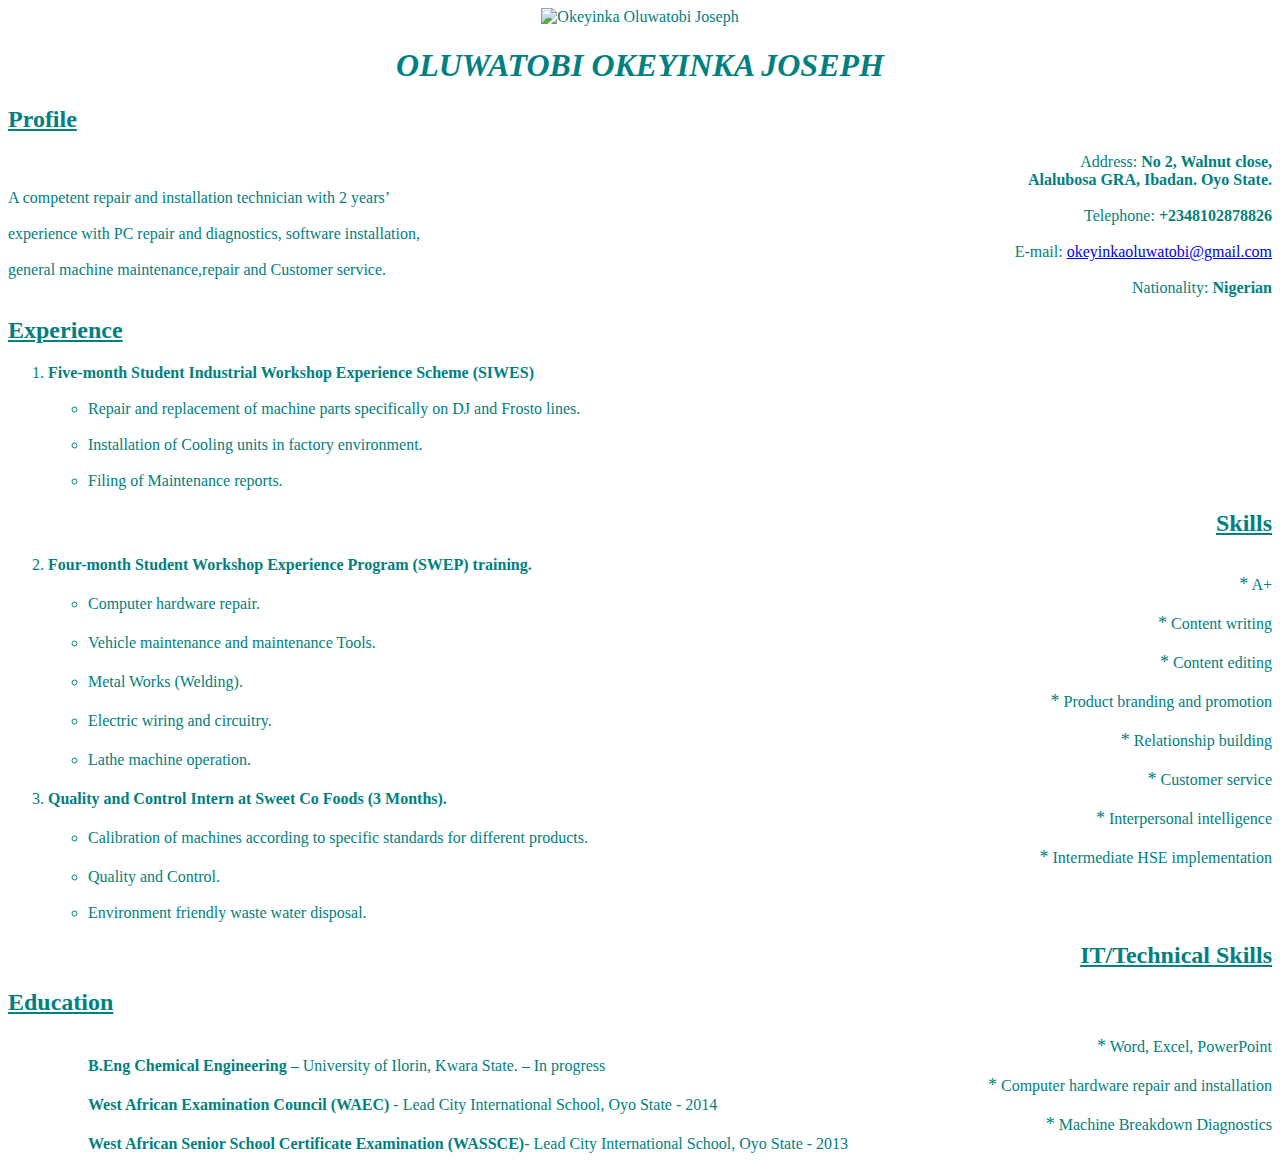
==== Oluwatobi.html @ 76be4cb5 "my first commit" ====
<!DOCTYPE html>
<html lang="en"></html>
    <head> 
<meta charset="utf-8">

    <font color=teal face=calibri>
 <title>OKEYINKA OLUWATOBI CV</title>
    </head>

    <div align="center"><img src="https://res.cloudinary.com/mangywall/image/upload/v1566596046/20190818_082033_1_monf8o.jpg" alt="Okeyinka Oluwatobi Joseph" style="width:350px; height:400px"></div>
        <h1 align="center"><strong><em>
            OLUWATOBI OKEYINKA JOSEPH
        </em></strong></h1>


        
            
        
        <div>
            <h2 align="left">
            <u>Profile</u>
            </h2>
            <div align="right">
                    Address: <span><strong>No 2, Walnut close,</strong></span>
                    <br><span><strong>Alalubosa GRA, Ibadan. Oyo State.</strong></span></div>  
        <div>            
                    A competent repair and installation technician with 2 years’
                    <div align="right">Telephone: <span><strong>+2348102878826</strong></span></div>
                    experience with PC repair and diagnostics, software installation,
                    <div align="right">E-mail: <a href="okeyinkaoluwatobi@gmail.com">okeyinkaoluwatobi@gmail.com</a></div>
                    general machine maintenance,repair and Customer service.
                    <div align="right">Nationality: <span><strong>Nigerian</strong></span></div>
        </div>
        
        <div>
            <h2 align="left">
            <u>Experience</u>
            </h2>
                
                <ol>
                        <li>
                            <strong>Five-month Student Industrial Workshop Experience Scheme (SIWES)</strong>
                            <br><br><ul><li>Repair and replacement of machine parts specifically on DJ and Frosto lines.</li></ul>
                            <br><ul><li>Installation of Cooling units in factory environment.</li></ul>
                            <br><ul><li>Filing of Maintenance reports.</li>
                                <div align="right"><h2><u>Skills</u></h2></div></ul>
                        </li>
                        <li>
                            <strong>Four-month Student Workshop Experience Program (SWEP) training.</strong>
                                <div align="right"><ul><span><font size=4pt>*</font></span> A+</ul></div>
                            <ul><li>Computer hardware repair.</li></ul>
                                <div align="right"><ul><span><font size=4pt>*</font></span> Content writing</ul></div>
                            <ul><li>Vehicle maintenance and maintenance Tools.</li></ul>
                                <div align="right"><ul><span><font size=4pt>*</font></span> Content editing</ul></div>
                            <ul><li>Metal Works (Welding).</li></ul>
                                <div align="right"><ul><span><font size=4pt>*</font></span> Product branding and promotion</ul></div>
                            <ul><li>Electric wiring and circuitry.</li></ul>
                                <div align="right"><ul><span><font size=4pt>*</font></span> Relationship building</ul></div>
                            <ul><li>Lathe machine operation.</li></ul>
                                <div align="right"><ul><span><font size=4pt>*</font></span> Customer service</ul></div>
                        </li>
                        <li>
                            <strong>Quality and Control Intern at Sweet Co Foods (3 Months).</strong>
                                <div align="right"><ul><span><font size=4pt>*</font></span> Interpersonal intelligence</ul></div>
                            <ul><li>Calibration of machines according to specific standards for different products.</li></ul>
                                <div align="right"><ul><span><font size=4pt>*</font></span> Intermediate HSE implementation</ul></div>
                            <ul><li>Quality and Control.</il></ul>
                            <br><ul><li>Environment friendly waste water disposal.</li></ul>
                        </li>
                </ol>
        </div>
        
        <div>
                                <div align="right"><h2><u>IT/Technical Skills</u></h2></div></ul>
            <h2 align="left">
                <u>Education</u>
            </h2>
                <ol>
                                <div align="right"><ul><span><font size=4pt>*</font></span> Word, Excel, PowerPoint</ul></div>
                        <ul><span><strong>B.Eng Chemical Engineering</strong></span> – University of Ilorin, Kwara State. – In progress</ul>
                                <div align="right"><ul><span><font size=4pt>*</font></span> Computer hardware repair and installation</ul></div>
                        <ul><span><strong>West African Examination Council (WAEC)</strong></span> - Lead City International School, Oyo State - 2014</ul>
                                <div align="right"><ul><span><font size=4pt>*</font></span> Machine Breakdown Diagnostics</ul></div>
                        <ul><span><strong>West African Senior School Certificate Examination (WASSCE)</strong></span>- Lead City International School, Oyo State - 2013</ul>
                </ol>
        </div>
    </font>
    </body>
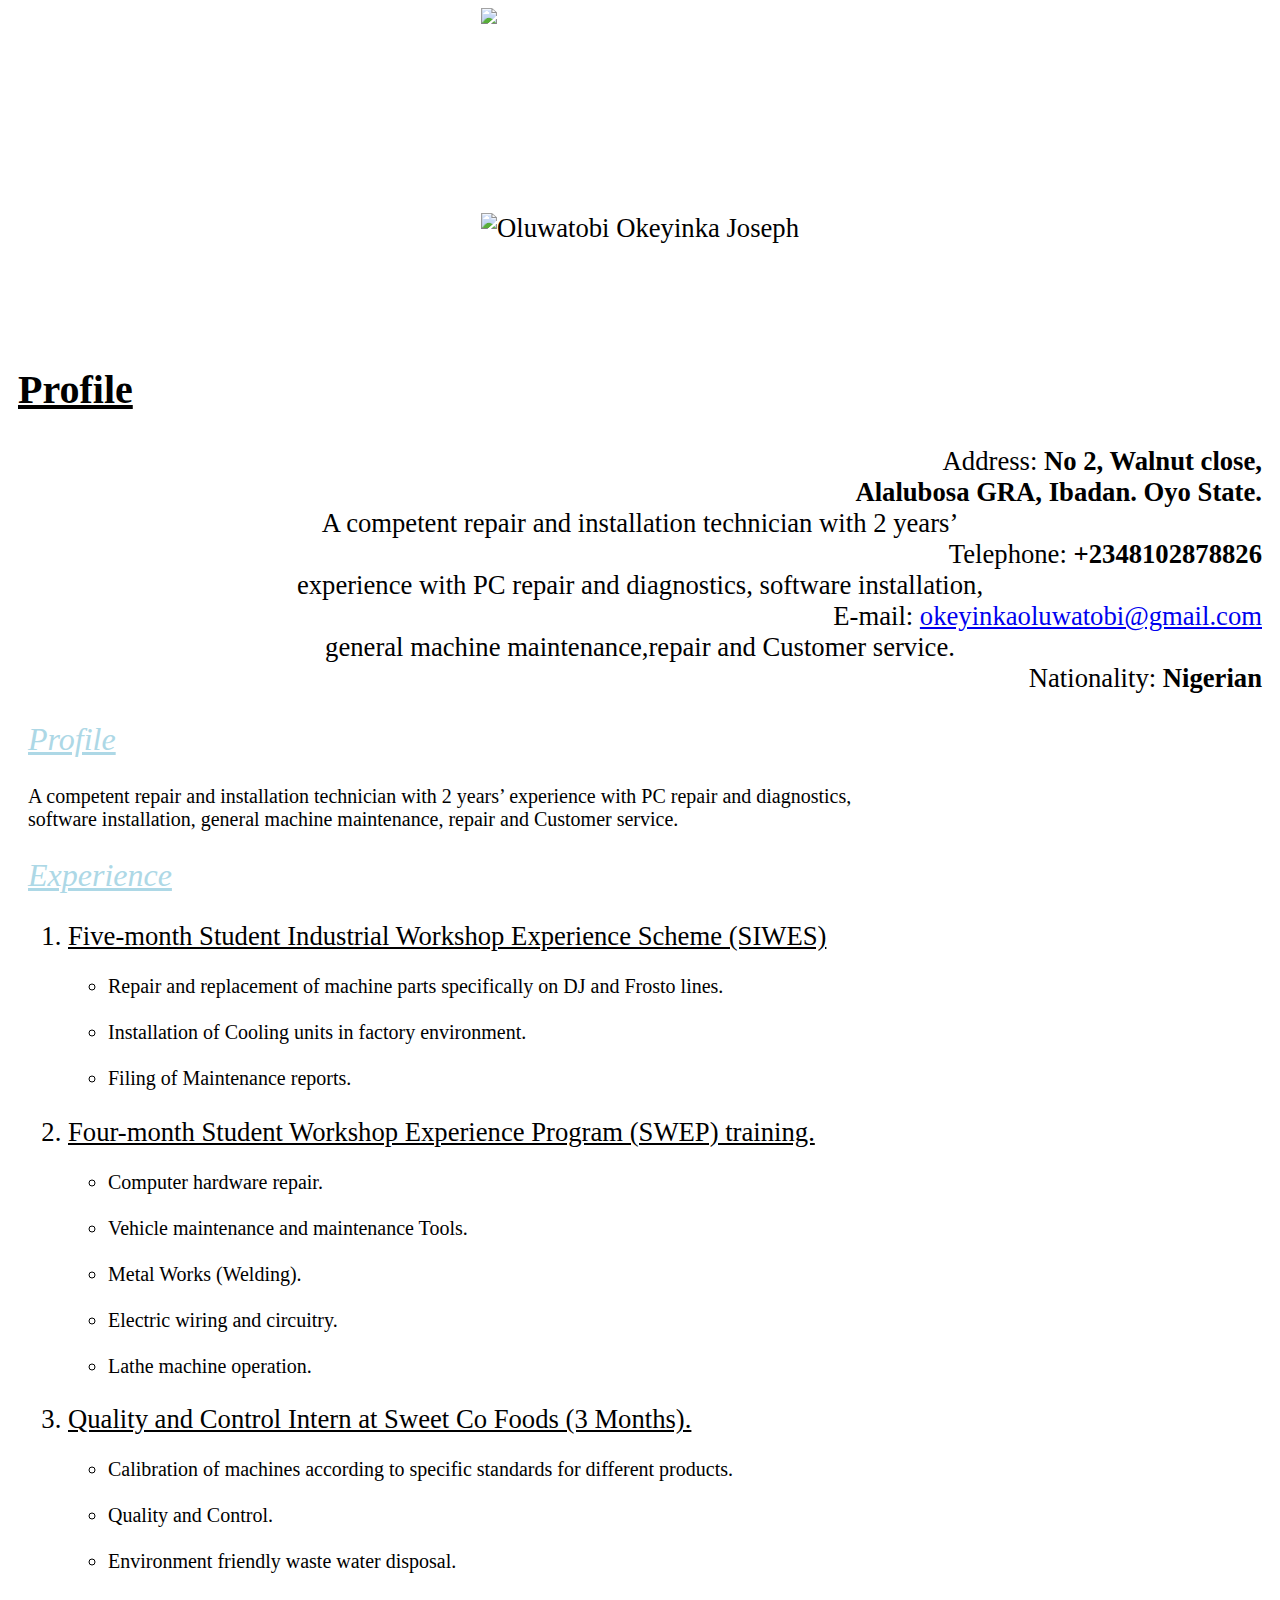
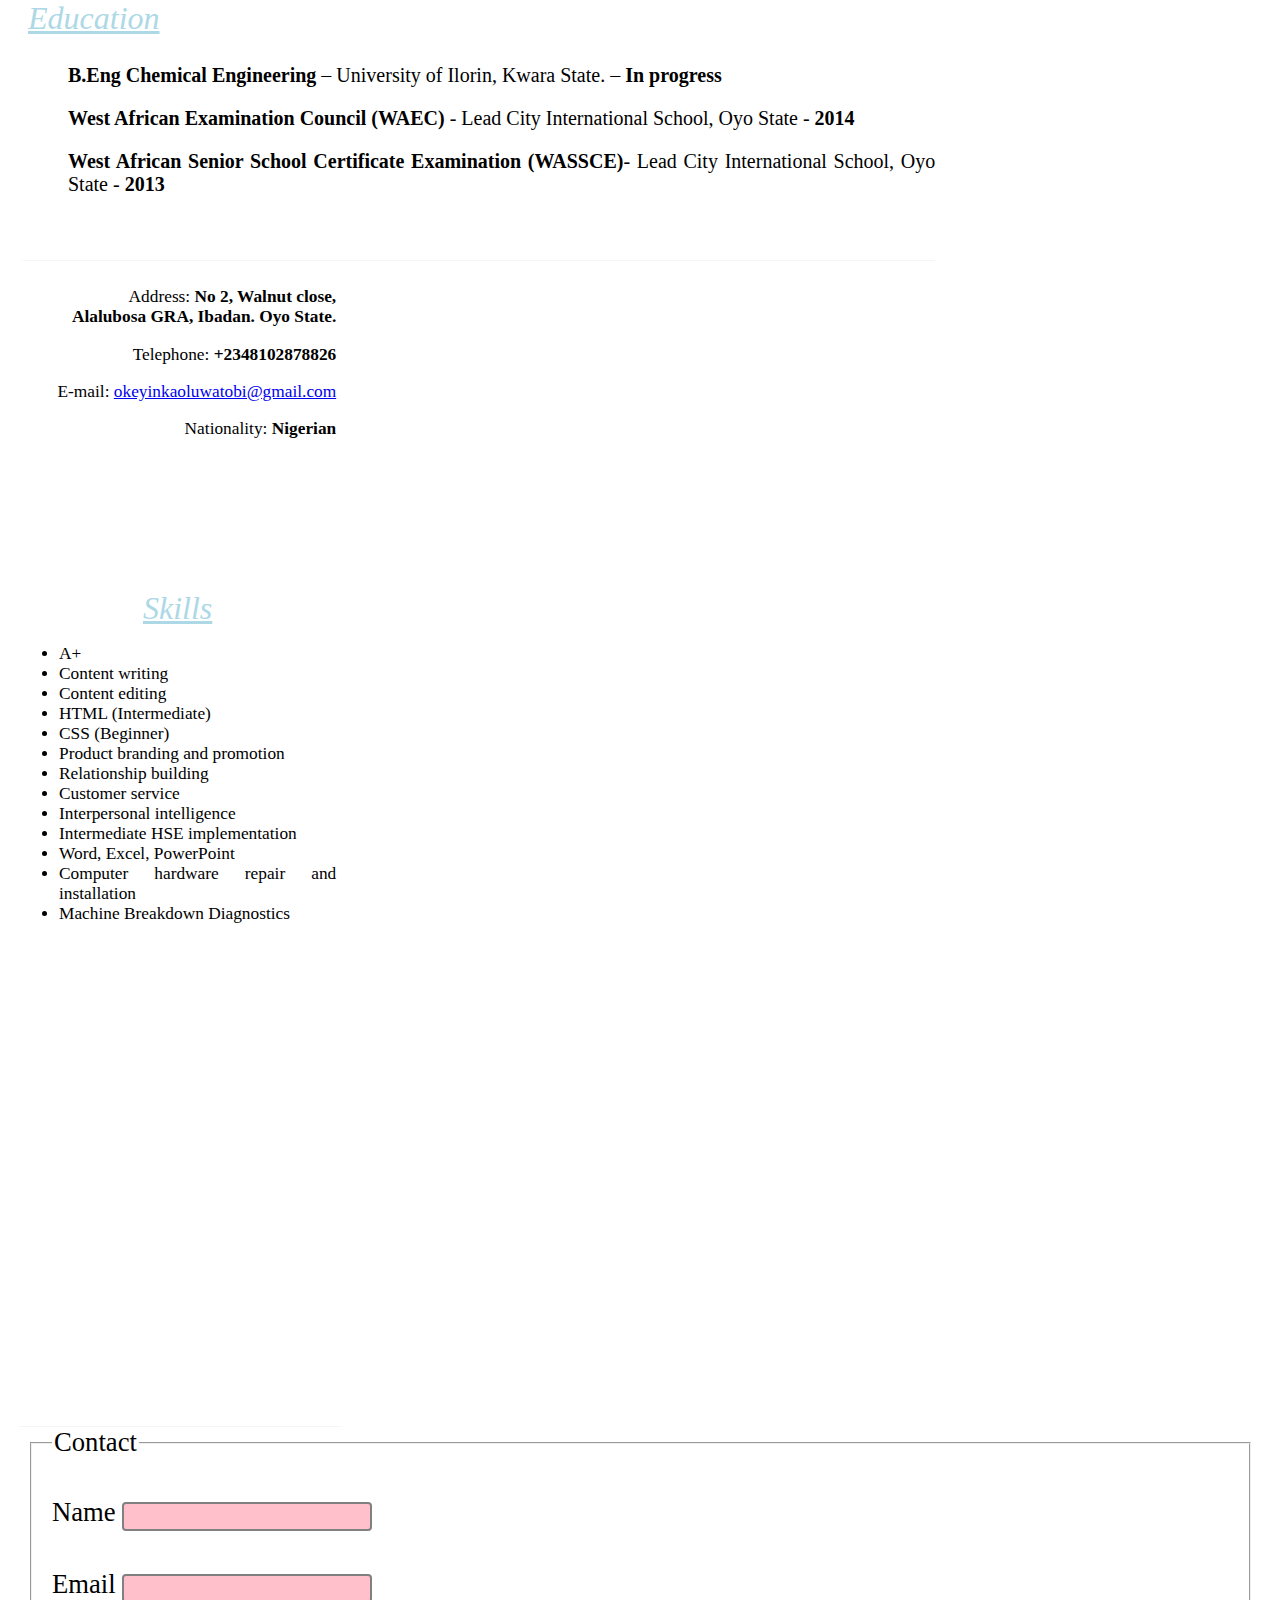
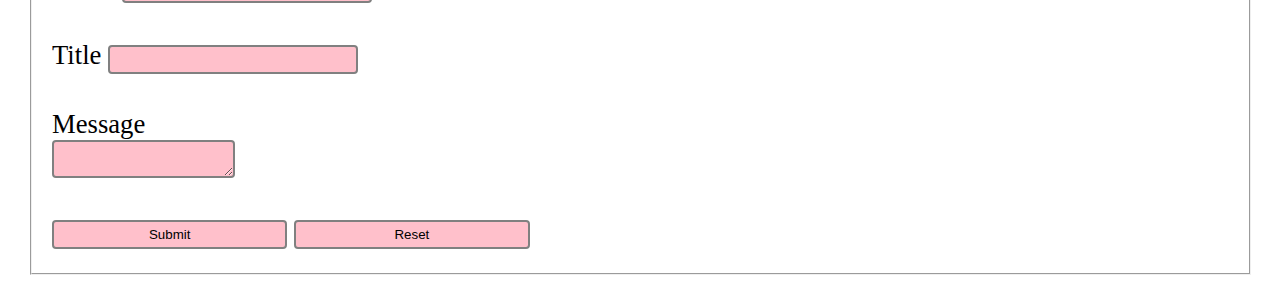
==== commit 1f2e8611: "Merge branch 'master' into CSS-Task-1" ====
--- a/Oluwatobi.html
+++ b/Oluwatobi.html
@@ -1,20 +1,46 @@
 <!DOCTYPE html>
-<html lang="en"></html>
-    <head> 
-<meta charset="utf-8">
-
-    <font color=teal face=calibri>
- <title>OKEYINKA OLUWATOBI CV</title>
+
+<html>
+    <head>
+        <meta charset="utf-8" name="viewport"
+        content="width=device-width, initial-scale=1.0">
+        <title>Okeyinka Oluwatobi CV</title>
+        <link rel="stylesheet"
+              type="text/css"
+              href="Oluwatobi.css" />
+              <style> input {width: 20%;
+              padding: 5px;
+              margin: 8px 0;
+              border: 2px solid blue;
+              border-radius: 4px;
+              }
+              </style>
+        
     </head>
 
-    <div align="center"><img src="https://res.cloudinary.com/mangywall/image/upload/v1566596046/20190818_082033_1_monf8o.jpg" alt="Okeyinka Oluwatobi Joseph" style="width:350px; height:400px"></div>
+
+<body>
+
+    <div align="center"><img src="https://res.cloudinary.com/mangywall/image/upload/v1566596046/20190818_082033_1_monf8o.jpg" alt="Okeyinka Oluwatobi Joseph" width="350px" height="400px"></div>
         <h1 align="center"><strong><em>
             OLUWATOBI OKEYINKA JOSEPH
         </em></strong></h1>
 
 
-        
-            
+        <div id="head">
+            
+                <br>
+            <div><img src="https://res.cloudinary.com/mangywall/image/upload/v1567097611/mangywall1_fsxwro.jpg" alt="Oluwatobi Okeyinka Joseph" width="12%"; height="12%"; ></div>
+
+            <div>
+                <p align=center id="mytitles">Okeyinka Oluwatobi Joseph
+                    <br font-size="15pt">Writer | Programmer</p>
+                
+            </div>
+            
+            
+
+
         
         <div>
             <h2 align="left">
@@ -27,62 +53,164 @@
                     A competent repair and installation technician with 2 years’
                     <div align="right">Telephone: <span><strong>+2348102878826</strong></span></div>
                     experience with PC repair and diagnostics, software installation,
-                    <div align="right">E-mail: <a href="okeyinkaoluwatobi@gmail.com">okeyinkaoluwatobi@gmail.com</a></div>
+                    <div align="right">E-mail: <a href="mailto:okeyinkaoluwatobi@gmail.com">okeyinkaoluwatobi@gmail.com</a></div>
                     general machine maintenance,repair and Customer service.
                     <div align="right">Nationality: <span><strong>Nigerian</strong></span></div>
-        </div>
-        
-        <div>
-            <h2 align="left">
-            <u>Experience</u>
-            </h2>
-                
-                <ol>
+
+        </div>
+
+        <div id="left">
+            <p>
+                    <div id="h2">Profile</div>
+            </p>
+            
+            <p>
+                <div id="text">            
+                        A competent repair and installation technician with 2 years’
+                        experience with PC repair and diagnostics, <br>software installation,
+                        general machine maintenance, repair and Customer service.
+                </div>
+            </p>
+
+        
+            <p> <div id="h2">Experience</div></p>
+
+                       
+                    <ol>
+                        <p>   
                         <li>
-                            <strong>Five-month Student Industrial Workshop Experience Scheme (SIWES)</strong>
-                            <br><br><ul><li>Repair and replacement of machine parts specifically on DJ and Frosto lines.</li></ul>
-                            <br><ul><li>Installation of Cooling units in factory environment.</li></ul>
-                            <br><ul><li>Filing of Maintenance reports.</li>
-                                <div align="right"><h2><u>Skills</u></h2></div></ul>
+                                <span id="sub-heading">Five-month Student Industrial Workshop Experience Scheme (SIWES)</span>
+
+                                <div id="text">
+                                    <br><ul><li>Repair and replacement of machine parts specifically on DJ and Frosto lines.</li></ul>
+                                    <br><ul><li>Installation of Cooling units in factory environment.</li></ul>
+                                    <br><ul><li>Filing of Maintenance reports.</li></ul>
+                                </div>
+
                         </li>
+                        </p>    
+                            
+                        <p>
                         <li>
-                            <strong>Four-month Student Workshop Experience Program (SWEP) training.</strong>
-                                <div align="right"><ul><span><font size=4pt>*</font></span> A+</ul></div>
-                            <ul><li>Computer hardware repair.</li></ul>
-                                <div align="right"><ul><span><font size=4pt>*</font></span> Content writing</ul></div>
-                            <ul><li>Vehicle maintenance and maintenance Tools.</li></ul>
-                                <div align="right"><ul><span><font size=4pt>*</font></span> Content editing</ul></div>
-                            <ul><li>Metal Works (Welding).</li></ul>
-                                <div align="right"><ul><span><font size=4pt>*</font></span> Product branding and promotion</ul></div>
-                            <ul><li>Electric wiring and circuitry.</li></ul>
-                                <div align="right"><ul><span><font size=4pt>*</font></span> Relationship building</ul></div>
-                            <ul><li>Lathe machine operation.</li></ul>
-                                <div align="right"><ul><span><font size=4pt>*</font></span> Customer service</ul></div>
+                                <span id="sub-heading">Four-month Student Workshop Experience Program (SWEP) training.</span>
+
+                                <div id="text">
+                                    <br><ul><li>Computer hardware repair.</li></ul>
+                                    <br><ul><li>Vehicle maintenance and maintenance Tools.</li></ul>
+                                    <br><ul><li>Metal Works (Welding).</li></ul>
+                                    <br><ul><li>Electric wiring and circuitry.</li></ul>
+                                    <br><ul><li>Lathe machine operation.</li></ul>
+                                </div>
+
                         </li>
+                        </p>
+                        
                         <li>
-                            <strong>Quality and Control Intern at Sweet Co Foods (3 Months).</strong>
-                                <div align="right"><ul><span><font size=4pt>*</font></span> Interpersonal intelligence</ul></div>
-                            <ul><li>Calibration of machines according to specific standards for different products.</li></ul>
-                                <div align="right"><ul><span><font size=4pt>*</font></span> Intermediate HSE implementation</ul></div>
-                            <ul><li>Quality and Control.</il></ul>
-                            <br><ul><li>Environment friendly waste water disposal.</li></ul>
+
+                                <span id="sub-heading">Quality and Control Intern at Sweet Co Foods (3 Months).</span>
+
+                                <div id="text">
+                                    <br><ul><li>Calibration of machines according to specific standards for different products.</li></ul>
+                                    <br><ul><li>Quality and Control.</il></ul>
+                                    <br><ul><li>Environment friendly waste water disposal.</li></ul>
+                                </div>
+                        
                         </li>
-                </ol>
-        </div>
-        
-        <div>
-                                <div align="right"><h2><u>IT/Technical Skills</u></h2></div></ul>
-            <h2 align="left">
-                <u>Education</u>
-            </h2>
-                <ol>
-                                <div align="right"><ul><span><font size=4pt>*</font></span> Word, Excel, PowerPoint</ul></div>
-                        <ul><span><strong>B.Eng Chemical Engineering</strong></span> – University of Ilorin, Kwara State. – In progress</ul>
-                                <div align="right"><ul><span><font size=4pt>*</font></span> Computer hardware repair and installation</ul></div>
-                        <ul><span><strong>West African Examination Council (WAEC)</strong></span> - Lead City International School, Oyo State - 2014</ul>
-                                <div align="right"><ul><span><font size=4pt>*</font></span> Machine Breakdown Diagnostics</ul></div>
-                        <ul><span><strong>West African Senior School Certificate Examination (WASSCE)</strong></span>- Lead City International School, Oyo State - 2013</ul>
-                </ol>
-        </div>
+                    </ol>
+
+                        <p> <div id="h2">Education</div></p>
+                            <ol>
+                                <div id="text">
+                                    <p><strong>B.Eng Chemical Engineering</strong> – University of Ilorin, Kwara State. – <strong>In progress</strong></p>
+                                    <p><strong>West African Examination Council (WAEC)</strong> - Lead City International School, Oyo State - <strong>2014</strong></p>
+                                    <p><strong>West African Senior School Certificate Examination (WASSCE)</strong>- Lead City International School, Oyo State - <strong>2013</strong></p>
+                                </div>
+                            </ol>
+        </div>
+
+        <div id="right">
+            
+            <p><div class="adrress">
+                Address: <strong>No 2, Walnut close,</strong>
+                <br><strong>Alalubosa GRA, Ibadan. Oyo State.</strong>
+                <p>Telephone: <strong>+2348102878826</strong></p>
+                <p>E-mail: <a href="okeyinkaoluwatobi@gmail.com">okeyinkaoluwatobi@gmail.com</a></p>
+                <p>Nationality: <strong>Nigerian</strong></span></p>
+            </div></p>
+                            
+
+                <br>
+                <br>
+                <br>
+                <br>
+                <div id="h2"; align="center">Skills</div>
+
+            <div class="skills" align="justify">
+        
+                    <ul>
+                        <li>A+</li>
+                        <li>Content writing</li>
+                        <li>Content editing</li>
+                        <li>HTML (Intermediate)</li>
+                        <li>CSS (Beginner)</li>
+                        <li>Product branding and promotion</li>
+                        <li>Relationship building</li>
+                        <li>Customer service</li>
+                        <li> Interpersonal intelligence</li>
+                        <li> Intermediate HSE implementation</li>
+                        <li>Word, Excel, PowerPoint</li>
+                        <li>Computer hardware repair and installation</li>
+                        <li>Machine Breakdown Diagnostics</li>
+                    </ul></div>             
+        
+            </div>
+        
+        </div>
+
+        <div id=footer>
+
+            <form action="https://formspree.io/okeyinkaoluwatobi@gmail.com" method="POST">
+                <fieldset>
+                    <legend>Contact</legend>
+
+                        <p>
+                            <label>Name</label>
+                            <input type="text" minlength="4" id="form" name="name"/>
+                        </p>
+
+                        <p>
+                            <label>Email</label>
+                            <input type="email" id="form" name="name"/>
+                        </p>
+
+                        <p>
+                            <label>Title</label>
+                            <input type="text" id="form" name="name"/>
+                        </p>
+
+                        <p>
+                            <label>Message</label>
+                        
+                            <br>
+                                <textarea id="form" 
+                                minlength="20" name="name">
+                                </textarea>
+                        </p>
+
+                        <input type="submit" 
+                        id="form" 
+                        onclick=""/>
+
+                        <input type="reset" 
+                        id="form"/>
+                </fieldset>
+            </form>
+        </div>
+
+    </body>
+
+</html>
+
     </font>
-    </body>+    </body>
+
--- a/Oluwatobi.css
+++ b/Oluwatobi.css
@@ -0,0 +1,104 @@
+#head {
+    
+    font: serif;
+    color: black;
+    border-bottom: 10px double white;
+    border-left: 10px double white;
+    border-right: 10px double white;
+    border-top: 10px double white;
+    border-top-left-radius: 0.2em;
+    border-top-right-radius: 0.2em;
+    height: 320px;
+    text-align: center;
+    background-image: url("https://res.cloudinary.com/mangywall/image/upload/v1567097610/back1_mxnnwg.jpg");
+    background-repeat: repeat;
+    
+    
+}
+
+#left {
+    float: left;
+    width: 72.93%;
+    text-align: justify;
+    border-left: 10px double white;
+    border-bottom: 0.1px solid whitesmoke;
+    min-height: 43.7em;
+    
+}
+
+#right {
+    text-align: right;
+    border-right: 10px double white;
+    border-left: 0.5px dotted white;
+    border-bottom: 0.1px solid whitesmoke;
+    float: left;
+    width: 25.5%;
+    min-height: 43.7em;
+}
+
+#footer {
+    text-align: justify;
+    border-right: 10px double white;
+    border-left: 10px double white;
+    border-bottom: 10px double white;
+    float: left;
+    width: 98.5%;
+    min-height: 10em;
+}
+
+body {
+    font-size: 20pt;
+    background: rgb(255, 255, 255);
+    color:white;
+    background-image: url("https://res.cloudinary.com/mangywall/image/upload/v1567097610/back1_mxnnwg.jpg");
+    background-repeat: repeat;
+    
+    
+}
+
+#h1 {
+    vertical-align: bottom;
+}
+
+#h2 { 
+    font-size: 24pt;
+    font-family: cambria;
+    font-style: italic;
+    text-decoration: underline;
+    color: lightblue;
+
+}
+
+#sub-heading {
+    text-decoration: underline;
+    font-family: calibri;
+}
+
+#text {
+    font-size: 15pt;
+    font-family: calibri;
+}
+
+.adrress {
+    font-size: 13pt;
+    font-family: "cursive";
+
+}
+
+.skills {
+    font-size: 13pt;
+    font-family: "arial narrow";
+}
+  
+#mytitles {
+    font-family: cursive;
+    font-size: 20pt;
+    color: white;
+}
+
+#form {
+    border: 2px solid grey;
+    border-radius: 4px;
+    background-color: pink
+
+}
